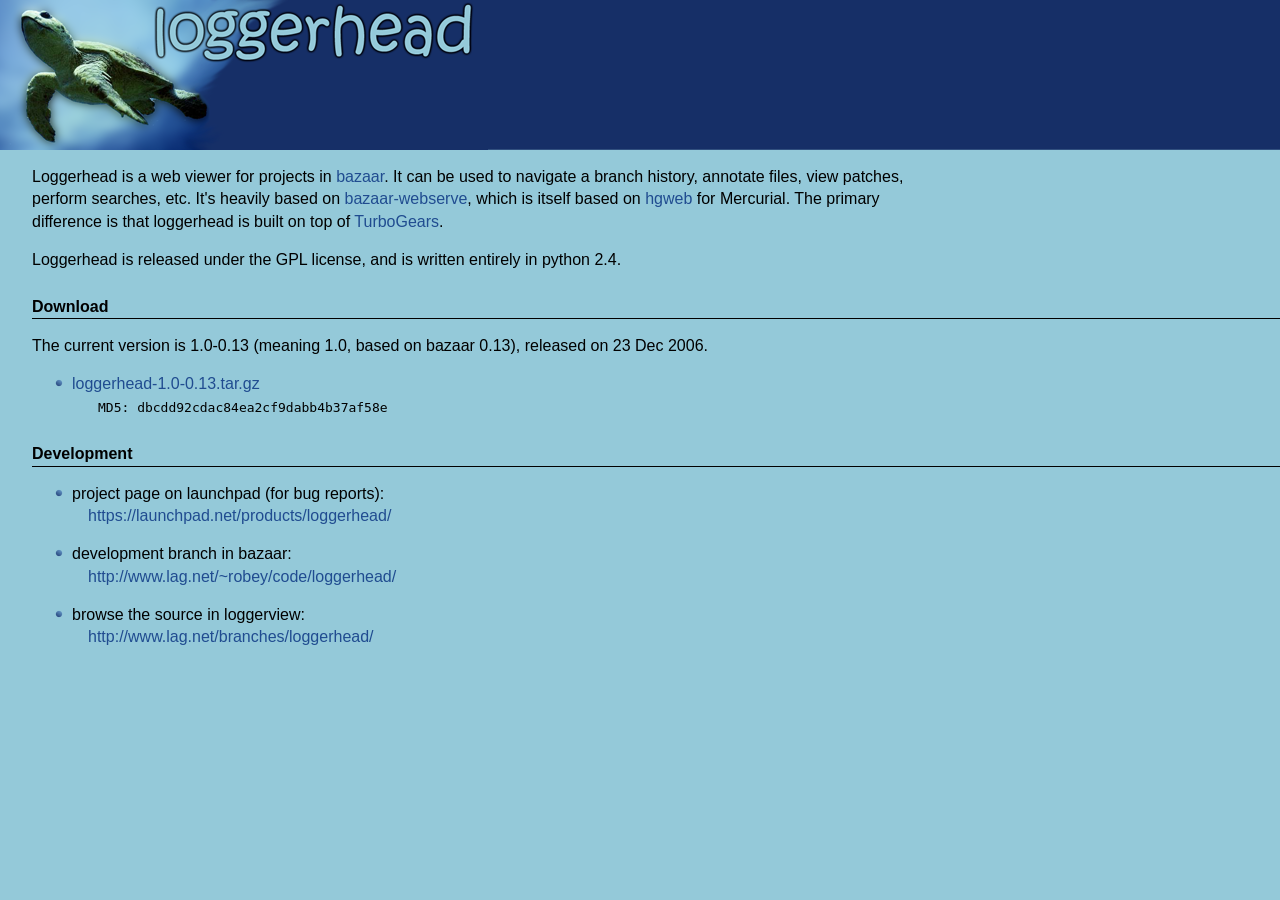
==== homepage/index.html @ 1496979e "initial homepage" ====
<html>
<head>
    <style type="text/css">
@import "loggerhead.css";
    </style>
</head>
<body>
    <img src="loggerhead-logo-medium.png" />
    
    <p>
    Loggerhead is a web viewer for projects in
    <a href="http://www.bazaar-vcs.org/">bazaar</a>.
    It can be used to navigate
    a branch history, annotate files, view patches, perform searches, etc.
    It's heavily based on 
    <a href="https://launchpad.net/products/bzr-webserve">bazaar-webserve</a>,
    which is itself based on
    <a href="http://www.selenic.com/mercurial/wiki/index.cgi">hgweb</a> for
    Mercurial.  The primary difference is that loggerhead is built on top of
    <a href="http://www.turbogears.org/">TurboGears</a>.
    </p>
    
    <p>
    Loggerhead is released under the GPL license, and is written entirely
    in python 2.4.
    </p>
    
    <h2> Download </h2>
    
	<p>
	The current version is 1.0-0.13 (meaning 1.0, based on bazaar 0.13),
	released on 23 Dec 2006.
    </p>
    <ul class="downloads">
    <li> <a href="download/loggerhead-1.0-0.13.tar.gz"> loggerhead-1.0-0.13.tar.gz </a>
        <br /> <span class="md5"> MD5: dbcdd92cdac84ea2cf9dabb4b37af58e </span>
        </li>
    </ul>
    
    <h2> Development </h2>
    
    <ul>
    <li> project page on launchpad (for bug reports): <br />
    <a class="link" href="https://launchpad.net/products/loggerhead/"> https://launchpad.net/products/loggerhead/ </a>
	</li>
	
	<li> development branch in bazaar: <br />
	<a class="link" href="http://www.lag.net/~robey/code/loggerhead/"> http://www.lag.net/~robey/code/loggerhead/ </a>
	</li>
	
	<li> browse the source in loggerview: <br />
	<a class="link" href="http://www.lag.net/branches/loggerhead/"> http://www.lag.net/branches/loggerhead/ </a>
	</li>
	</ul>
	
    
</body>
</html>
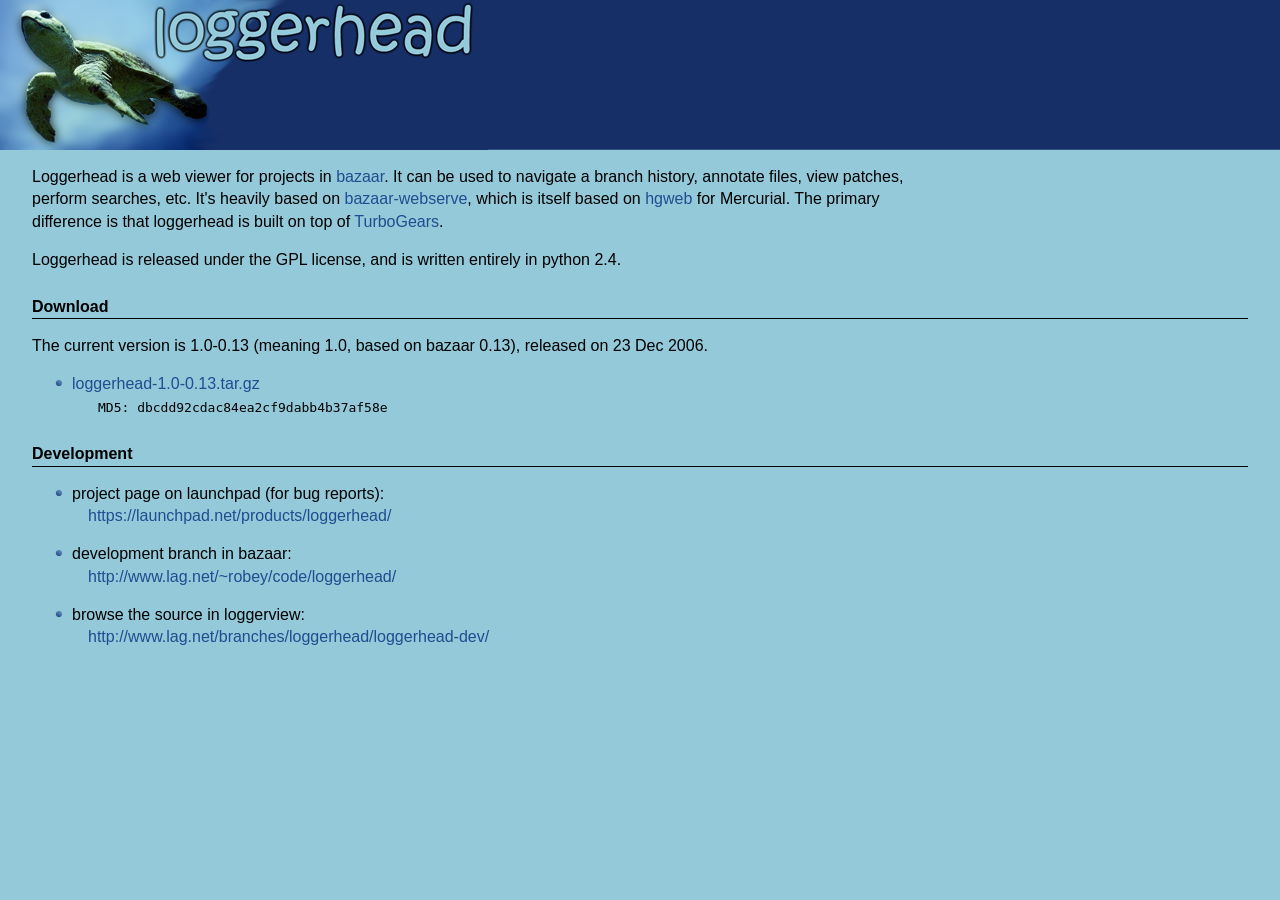
==== commit 10b687bc: "webpage tweaks" ====
--- a/homepage/index.html
+++ b/homepage/index.html
@@ -49,7 +49,7 @@
 	</li>
 	
 	<li> browse the source in loggerview: <br />
-	<a class="link" href="http://www.lag.net/branches/loggerhead/"> http://www.lag.net/branches/loggerhead/ </a>
+	<a class="link" href="http://www.lag.net/branches/loggerhead/loggerhead-dev/"> http://www.lag.net/branches/loggerhead/loggerhead-dev/ </a>
 	</li>
 	</ul>
 	
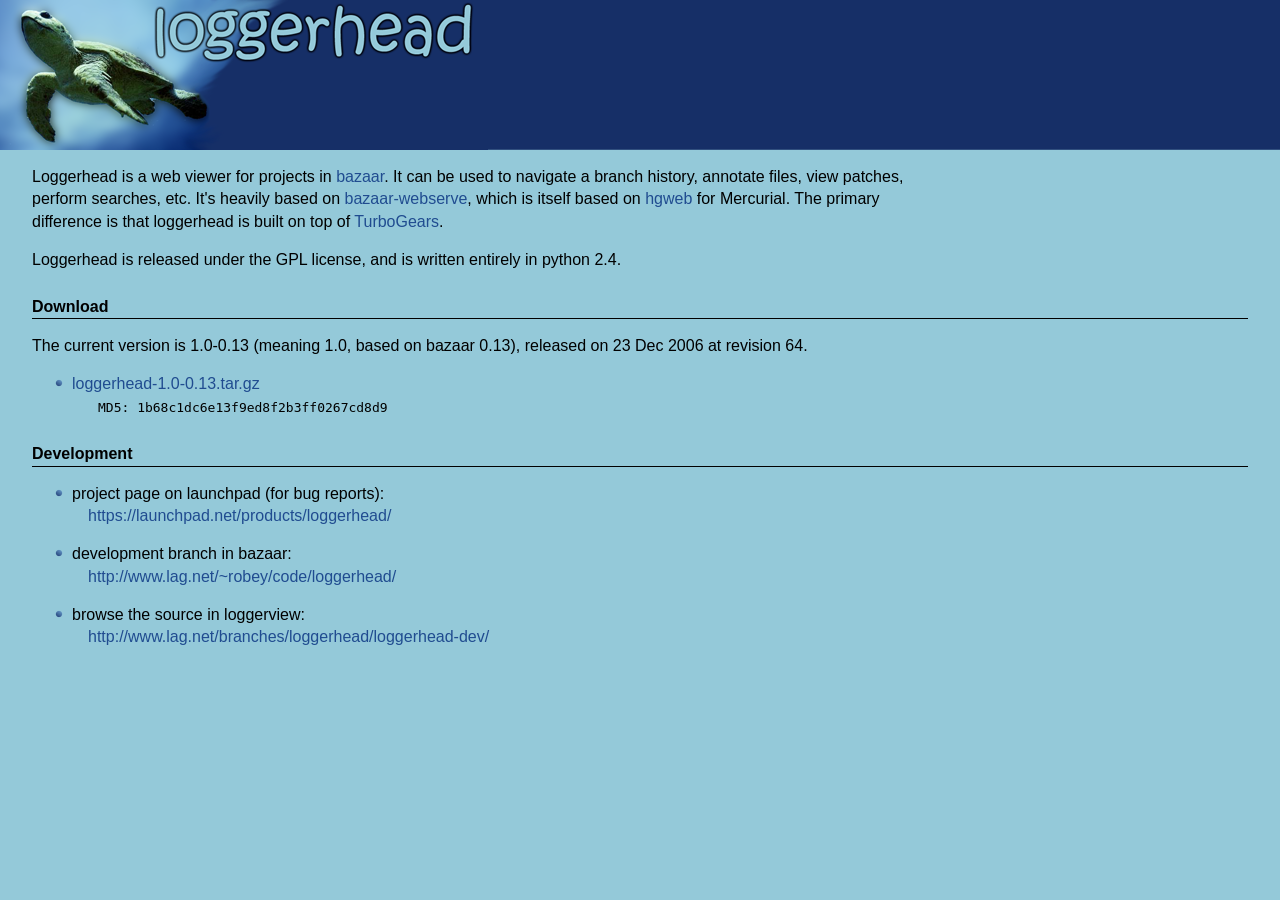
==== commit 4f1accd8: "add the actual 1.0 release" ====
--- a/homepage/index.html
+++ b/homepage/index.html
@@ -29,11 +29,11 @@
     
 	<p>
 	The current version is 1.0-0.13 (meaning 1.0, based on bazaar 0.13),
-	released on 23 Dec 2006.
+	released on 23 Dec 2006 at revision 64.
     </p>
     <ul class="downloads">
     <li> <a href="download/loggerhead-1.0-0.13.tar.gz"> loggerhead-1.0-0.13.tar.gz </a>
-        <br /> <span class="md5"> MD5: dbcdd92cdac84ea2cf9dabb4b37af58e </span>
+        <br /> <span class="md5"> MD5: 1b68c1dc6e13f9ed8f2b3ff0267cd8d9 </span>
         </li>
     </ul>
     
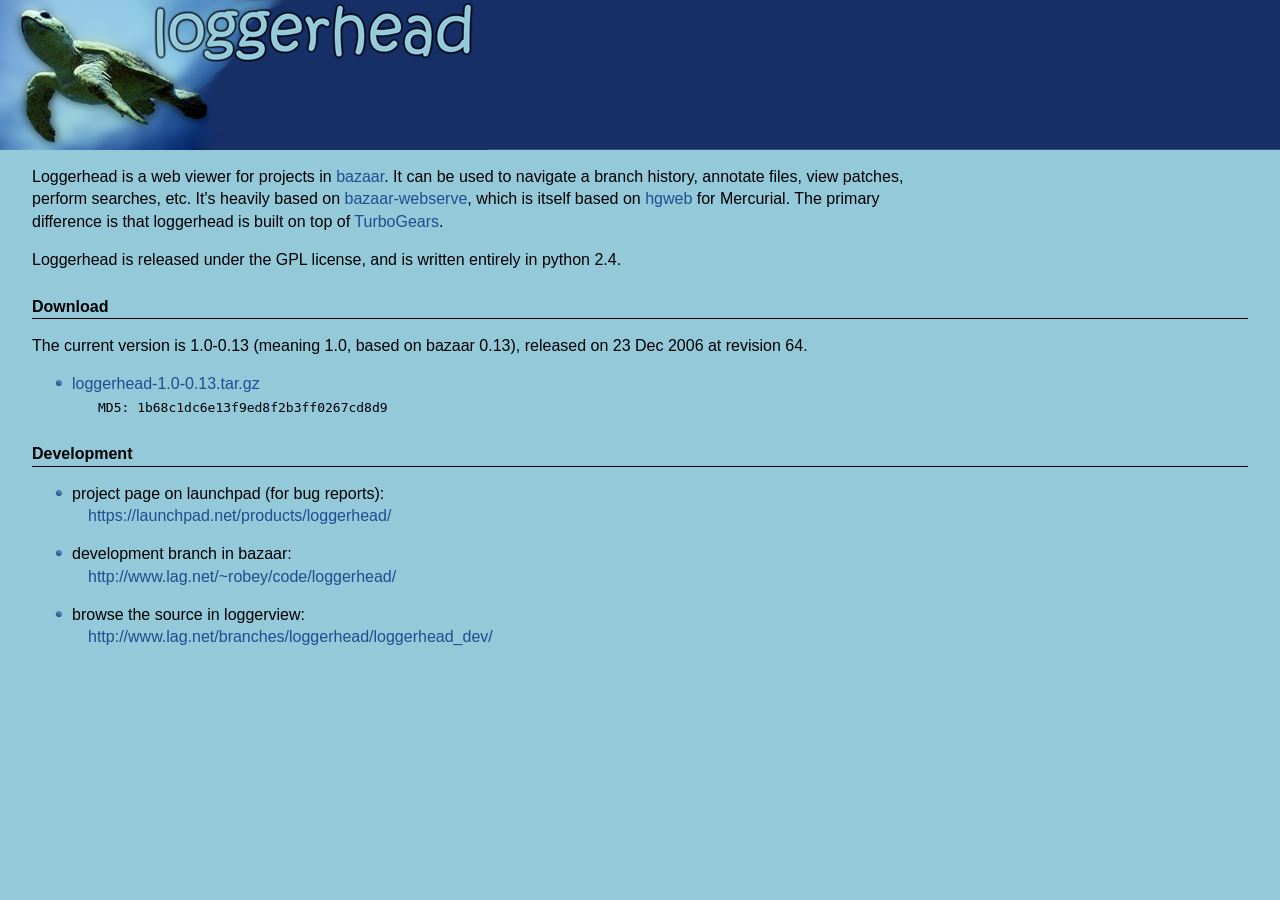
==== commit 57abeb81: "do side-by-side diff on the revision page, making it the default." ====
--- a/homepage/index.html
+++ b/homepage/index.html
@@ -49,7 +49,7 @@
 	</li>
 	
 	<li> browse the source in loggerview: <br />
-	<a class="link" href="http://www.lag.net/branches/loggerhead/loggerhead-dev/"> http://www.lag.net/branches/loggerhead/loggerhead-dev/ </a>
+	<a class="link" href="http://www.lag.net/branches/loggerhead/loggerhead_dev/"> http://www.lag.net/branches/loggerhead/loggerhead_dev/ </a>
 	</li>
 	</ul>
 	
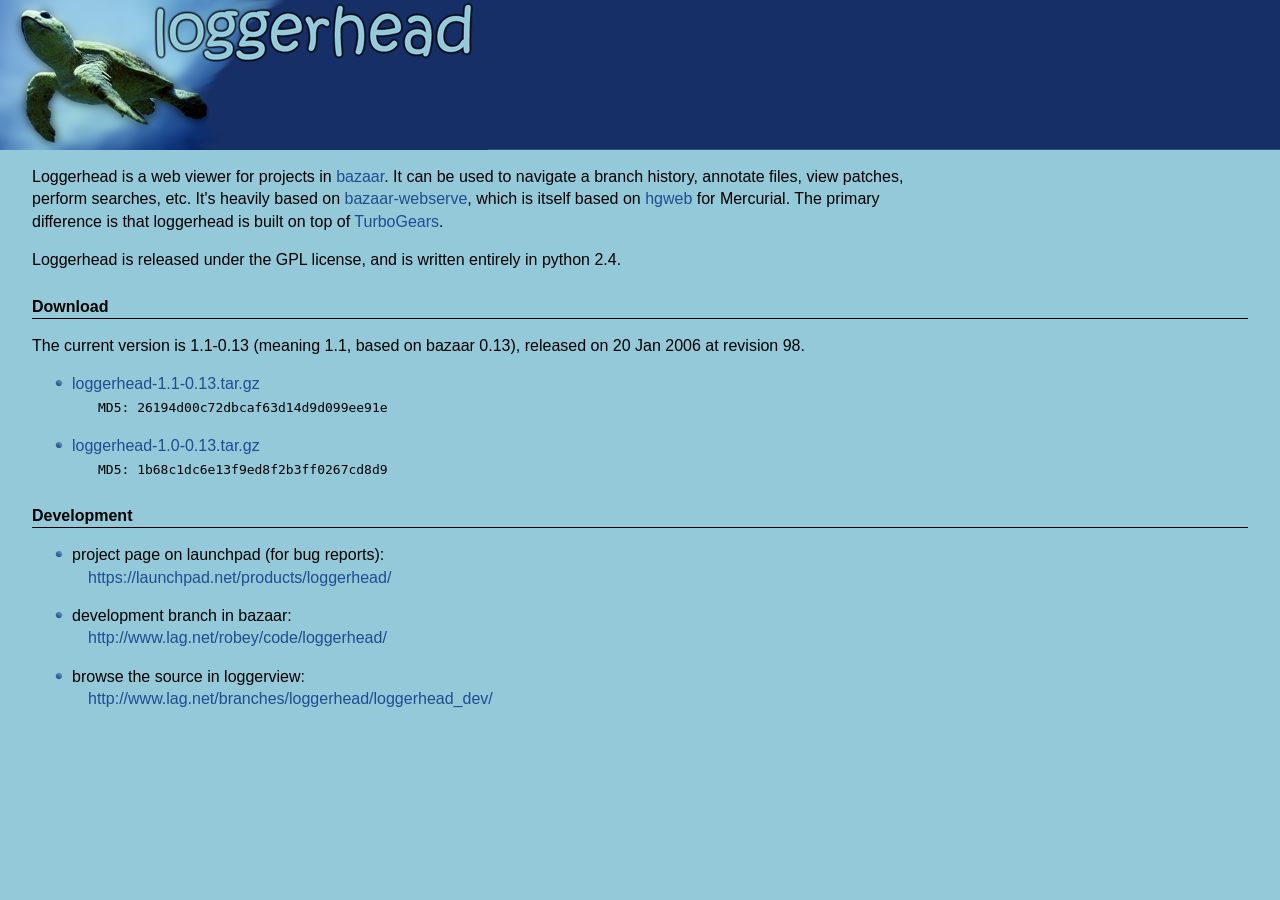
==== commit b40f3009: "clean up homepage for 1.1 release." ====
--- a/homepage/index.html
+++ b/homepage/index.html
@@ -27,11 +27,14 @@
     
     <h2> Download </h2>
     
-	<p>
-	The current version is 1.0-0.13 (meaning 1.0, based on bazaar 0.13),
-	released on 23 Dec 2006 at revision 64.
+    <p>
+    The current version is 1.1-0.13 (meaning 1.1, based on bazaar 0.13),
+    released on 20 Jan 2006 at revision 98.
     </p>
     <ul class="downloads">
+    <li> <a href="download/loggerhead-1.1-0.13.tar.gz"> loggerhead-1.1-0.13.tar.gz </a>
+        <br /> <span class="md5"> MD5: 26194d00c72dbcaf63d14d9d099ee91e </span>
+        </li>
     <li> <a href="download/loggerhead-1.0-0.13.tar.gz"> loggerhead-1.0-0.13.tar.gz </a>
         <br /> <span class="md5"> MD5: 1b68c1dc6e13f9ed8f2b3ff0267cd8d9 </span>
         </li>
@@ -42,17 +45,16 @@
     <ul>
     <li> project page on launchpad (for bug reports): <br />
     <a class="link" href="https://launchpad.net/products/loggerhead/"> https://launchpad.net/products/loggerhead/ </a>
-	</li>
-	
-	<li> development branch in bazaar: <br />
-	<a class="link" href="http://www.lag.net/~robey/code/loggerhead/"> http://www.lag.net/~robey/code/loggerhead/ </a>
-	</li>
-	
-	<li> browse the source in loggerview: <br />
-	<a class="link" href="http://www.lag.net/branches/loggerhead/loggerhead_dev/"> http://www.lag.net/branches/loggerhead/loggerhead_dev/ </a>
-	</li>
-	</ul>
-	
+    </li>
+
+    <li> development branch in bazaar: <br />
+    <a class="link" href="http://www.lag.net/robey/code/loggerhead/"> http://www.lag.net/robey/code/loggerhead/ </a>
+    </li>
+
+    <li> browse the source in loggerview: <br />
+    <a class="link" href="http://www.lag.net/branches/loggerhead/loggerhead_dev/"> http://www.lag.net/branches/loggerhead/loggerhead_dev/ </a>
+    </li>
+    </ul>	
     
 </body>
 </html>
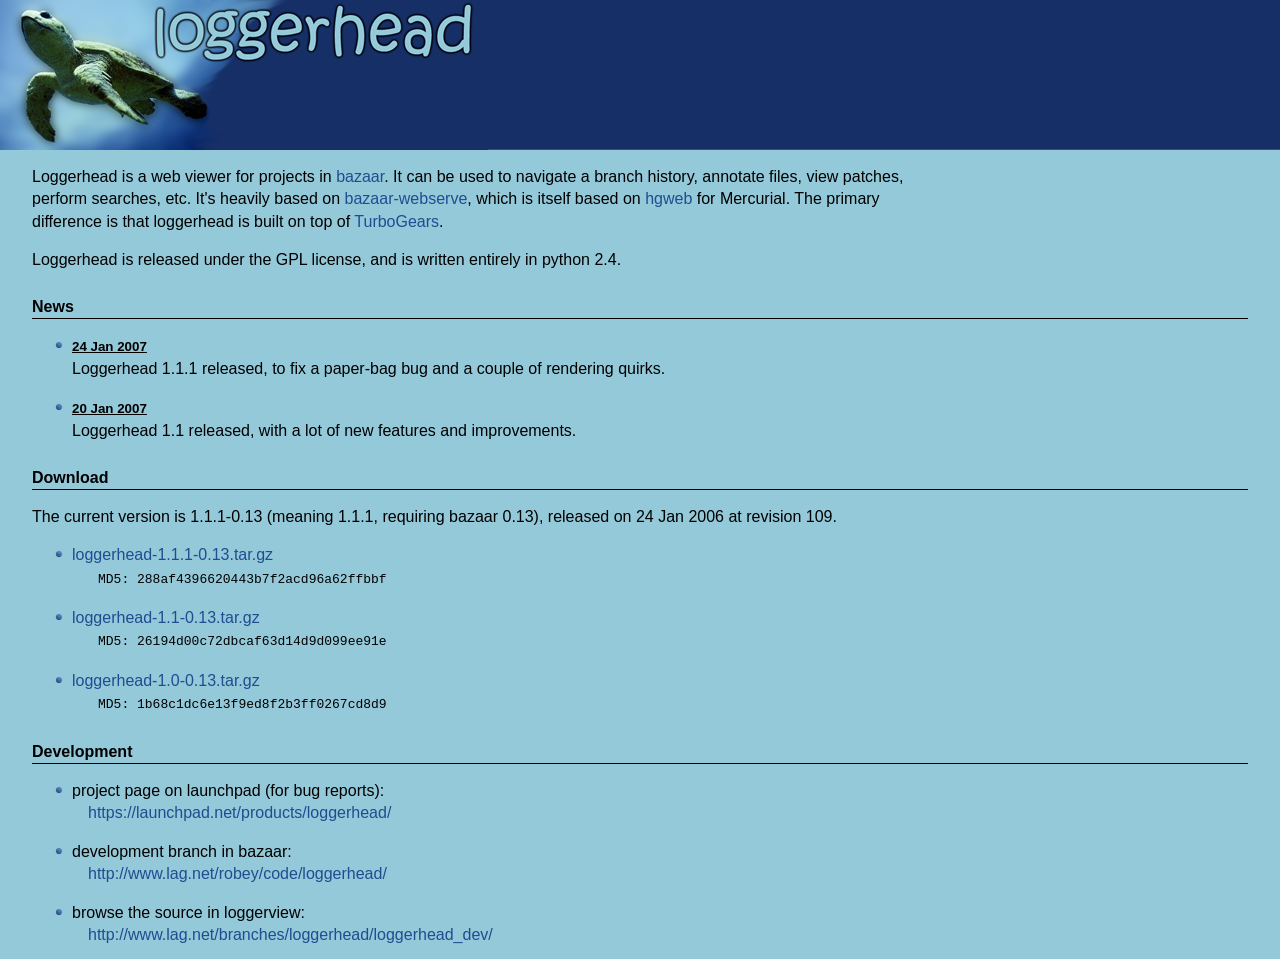
==== commit efd99944: "update website." ====
--- a/homepage/index.html
+++ b/homepage/index.html
@@ -25,13 +25,27 @@
     in python 2.4.
     </p>
     
+    <h2> News </h2>
+    
+    <ul>
+    <li> <span class="date"> 24 Jan 2007 </span> <br>
+        Loggerhead 1.1.1 released, to fix a paper-bag bug and a couple of
+        rendering quirks. </li>
+    <li> <span class="date"> 20 Jan 2007 </span> <br>
+        Loggerhead 1.1 released, with a lot of new features and improvements.
+        </li>
+    </ul>
+    
     <h2> Download </h2>
     
     <p>
-    The current version is 1.1-0.13 (meaning 1.1, based on bazaar 0.13),
-    released on 20 Jan 2006 at revision 98.
+    The current version is 1.1.1-0.13 (meaning 1.1.1, requiring bazaar 0.13),
+    released on 24 Jan 2006 at revision 109.
     </p>
     <ul class="downloads">
+    <li> <a href="download/loggerhead-1.1.1-0.13.tar.gz"> loggerhead-1.1.1-0.13.tar.gz </a>
+        <br /> <span class="md5"> MD5: 288af4396620443b7f2acd96a62ffbbf </span>
+        </li>
     <li> <a href="download/loggerhead-1.1-0.13.tar.gz"> loggerhead-1.1-0.13.tar.gz </a>
         <br /> <span class="md5"> MD5: 26194d00c72dbcaf63d14d9d099ee91e </span>
         </li>
